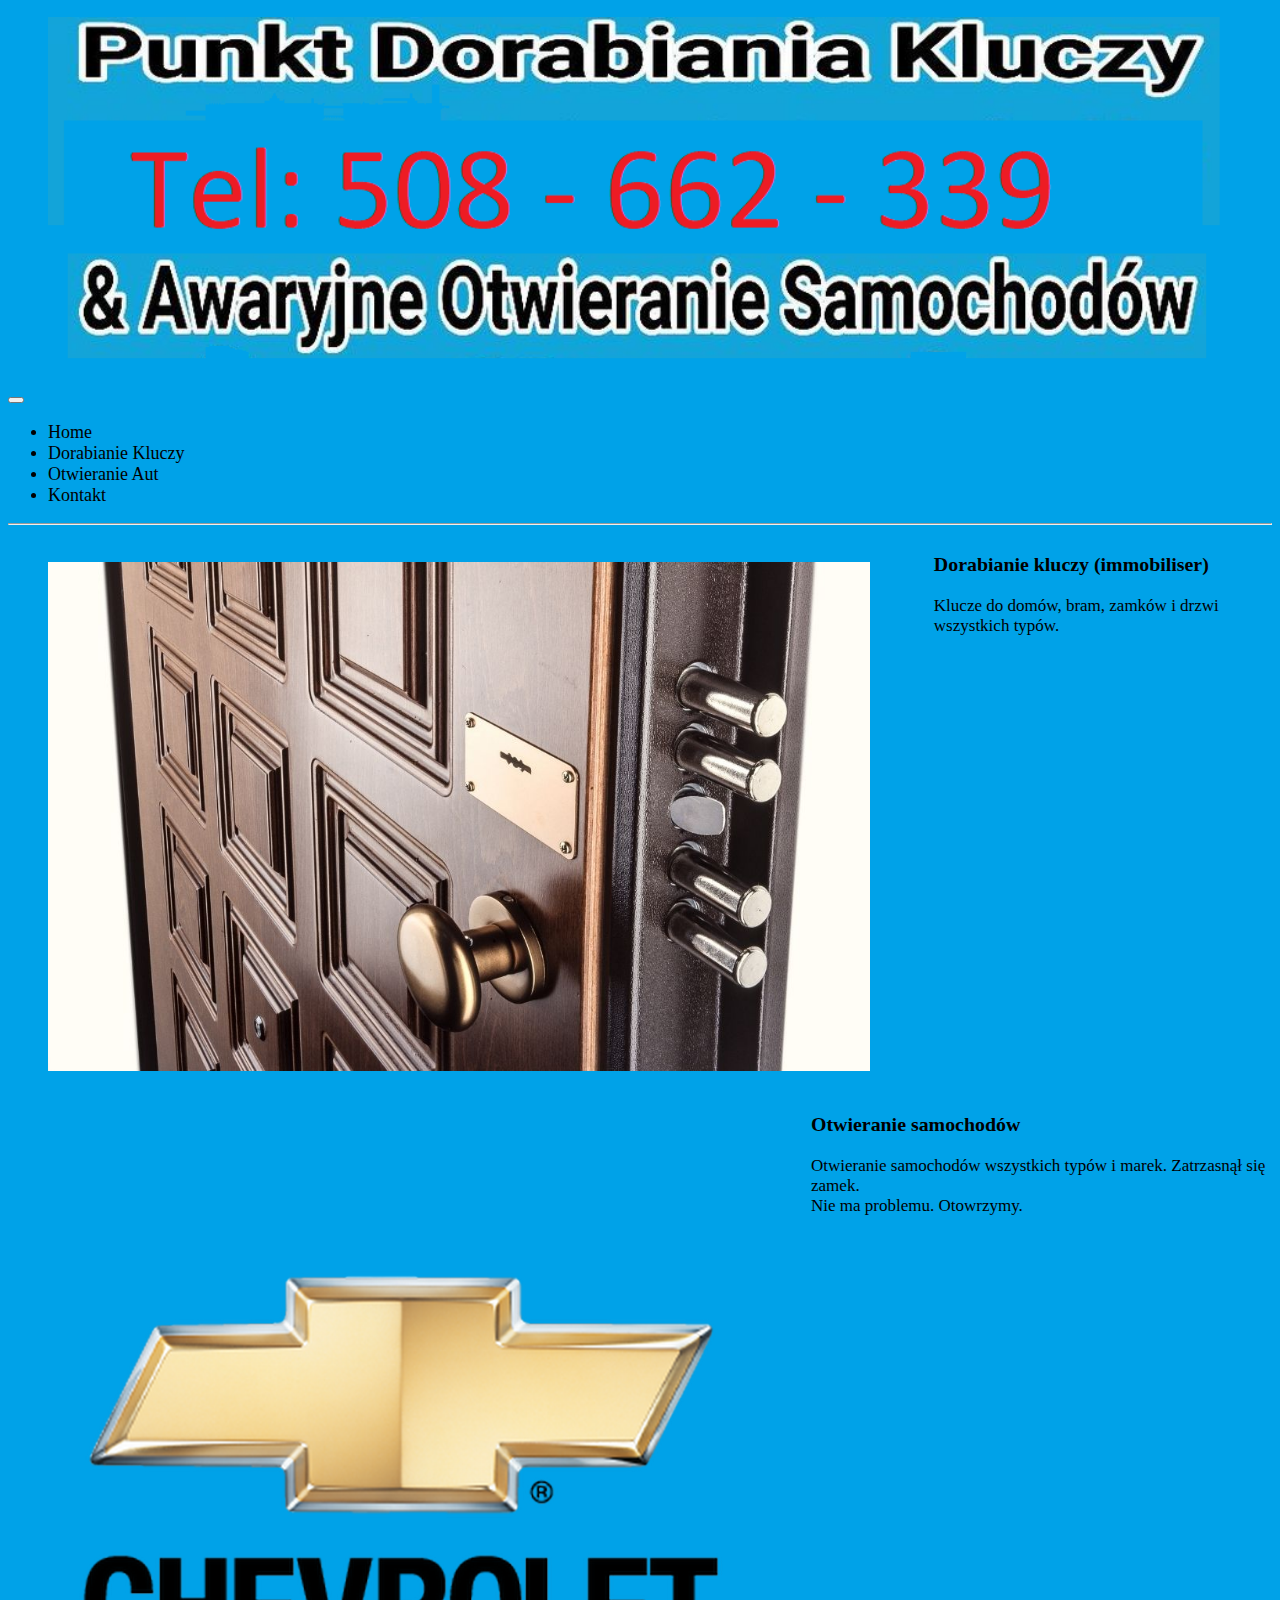
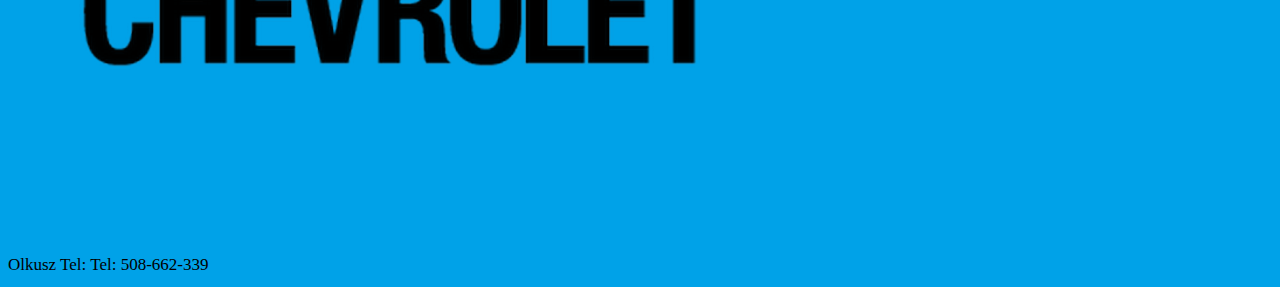
==== index.html @ 25370cfa "Initial commit" ====
<!Doctype html>
    <html lanp="pl">
    <head>
        <title>Dorabianie kluczy Olkusz</title>
        <meta charset="utf-8">
        <meta name="viewport" content="width=device-width, initial-scale=1, shrink-to-fit=no">
        <link rel="stylesheet" href="https://cdn.jsdelivr.net/npm/bootstrap@4.6.1/dist/css/bootstrap.min.css" integrity="sha384-zCbKRCUGaJDkqS1kPbPd7TveP5iyJE0EjAuZQTgFLD2ylzuqKfdKlfG/eSrtxUkn" crossorigin="anonymous">
        <link rel="stylesheet" href="./css/main.css" >
    </head>
    <body>
        <div class="container">
            <header>
                <div >
                    <figure >
                        <img class="banner" src="./images/baner1.png"/>
                    </figure>
                </div>
            </header>

            <nav class="navbar navbar-expand-lg navbar-light bg-light col">
                <button class="navbar-toggler" type="button" data-toggle="collapse" data-target="#navbarNav" aria-controls="navbarNav" aria-expanded="false" aria-label="Toggle navigation">
                <span class="navbar-toggler-icon"></span>
                </button>
                <div class="collapse navbar-collapse" id="navbarNav">
                <ul class="navbar-nav">
                    <li class="nav-item active">
                    <a class="nav-link" href="./index.html">Home</a>
                    </li>
                    <li class="nav-item">
                    <a class="nav-link" href="./dorabianie-klucz.html">Dorabianie Kluczy</a>
                    </li>
                    <li class="nav-item">
                    <a class="nav-link" href="./otwieranie-aut.html">Otwieranie Aut</a>
                    </li>
                    <li class="nav-item">
                    <a class="nav-link" href="./kontakt.html">Kontakt</a>
                    </li>
                </ul>
                </div>
            </nav>

            <!-- <header style="margin-top:12px; margin-bottom: 12px;" class="bg-light ">
                <h2>Witamy na stronie naszego zakładu</h2>
                <p>Pracujemy dla Was od 1995 roku. Mamy ogromną praktykę i doświadczenie. Dorabiamy klucze do bram, domów, samochodów, mieszkań.
                    Zamków wszystkich typów. AWARYJNIE OTWIERAMY AUTA. Jesteśmy elastyczni i otwarci.
                </p>
            </header> -->

            <hr>

            <section class="bg-light first-page">
                <div class="row" >
  
                    <div class="row col-md-6" style="display: block; margin:auto;">
                        <div class="" >
                            <a href="#" style="display:flex; width:100%;">
                                <figure>
                                    <img src="./images/drzwi-zamek.jpg" ></img>
                                </figure>
                                <div style="display:inline-block;">
                                    <h3>Dorabianie kluczy (immobiliser)</h3>
                                    <p class="show-hide">
                                        Klucze do domów, bram, zamków i drzwi wszystkich typów.
                                    </p>
                                </div>
                            </a>
                        </div>

                    </div>
                </div>
                
                <div class="row" >
                    <div class="row col-md-6" style="display: block; margin:auto;">
                        <div class="" >
                            <a href="#" style="display:flex; width:100%;">
                                <figure class="">
                                    <img src="./images/Chevrolet.png"></img>
                                </figure>
                                <div style="display:inline-block;">
                                    <h3>Otwieranie samochodów</h3>
                                    <p >
                                        <span class="show-hide">Otwieranie samochodów wszystkich typów i marek.</span> Zatrzasnął się zamek. <br> Nie ma problemu. Otowrzymy.
                                    </p>
                                </div>
                            </a>
                        </div>
                    </div>
                </div>
  
            </section>

            <footer style="margin-top: 12px; margin-bottom:12px;" class="col bg-light">Olkusz Tel: Tel: 508-66&#50;-339</footer>
        </div>
        
        <script src="https://cdn.jsdelivr.net/npm/jquery@3.5.1/dist/jquery.slim.min.js" integrity="sha384-DfXdz2htPH0lsSSs5nCTpuj/zy4C+OGpamoFVy38MVBnE+IbbVYUew+OrCXaRkfj" crossorigin="anonymous"></script>
        <script src="https://cdn.jsdelivr.net/npm/bootstrap@4.6.1/dist/js/bootstrap.bundle.min.js" integrity="sha384-fQybjgWLrvvRgtW6bFlB7jaZrFsaBXjsOMm/tB9LTS58ONXgqbR9W8oWht/amnpF" crossorigin="anonymous"></script>
    </body>
</html>
---- css/main.css ----
body{
    background-color:#00a2e8;
    font-size: 17px;
}

a:link, a:visited, a:hover, a:active{

    text-decoration: none;
    color: black;
}



.banner{
    width: 100%;
    height: auto;
}

.kluczyki img{
    width:80%;
    height: auto;
    margin: auto;
    margin-top:12px;    
    display: block;
}

h1,h2,h3,h4,h5,h6,p{
    margin-left:24px;
    margin-right:24px;
}

.kluczyki figcaption
{ 
	text-align: center;
}

.nav-link{
    font-size: large;
}

.first-page img, .first-page p{
    width:100%;
    margin-top:12px;
}

.first-page img{
    min-width: 200;
}

@media screen and (max-width:991px){
    .show-hide  { display:none; }
}
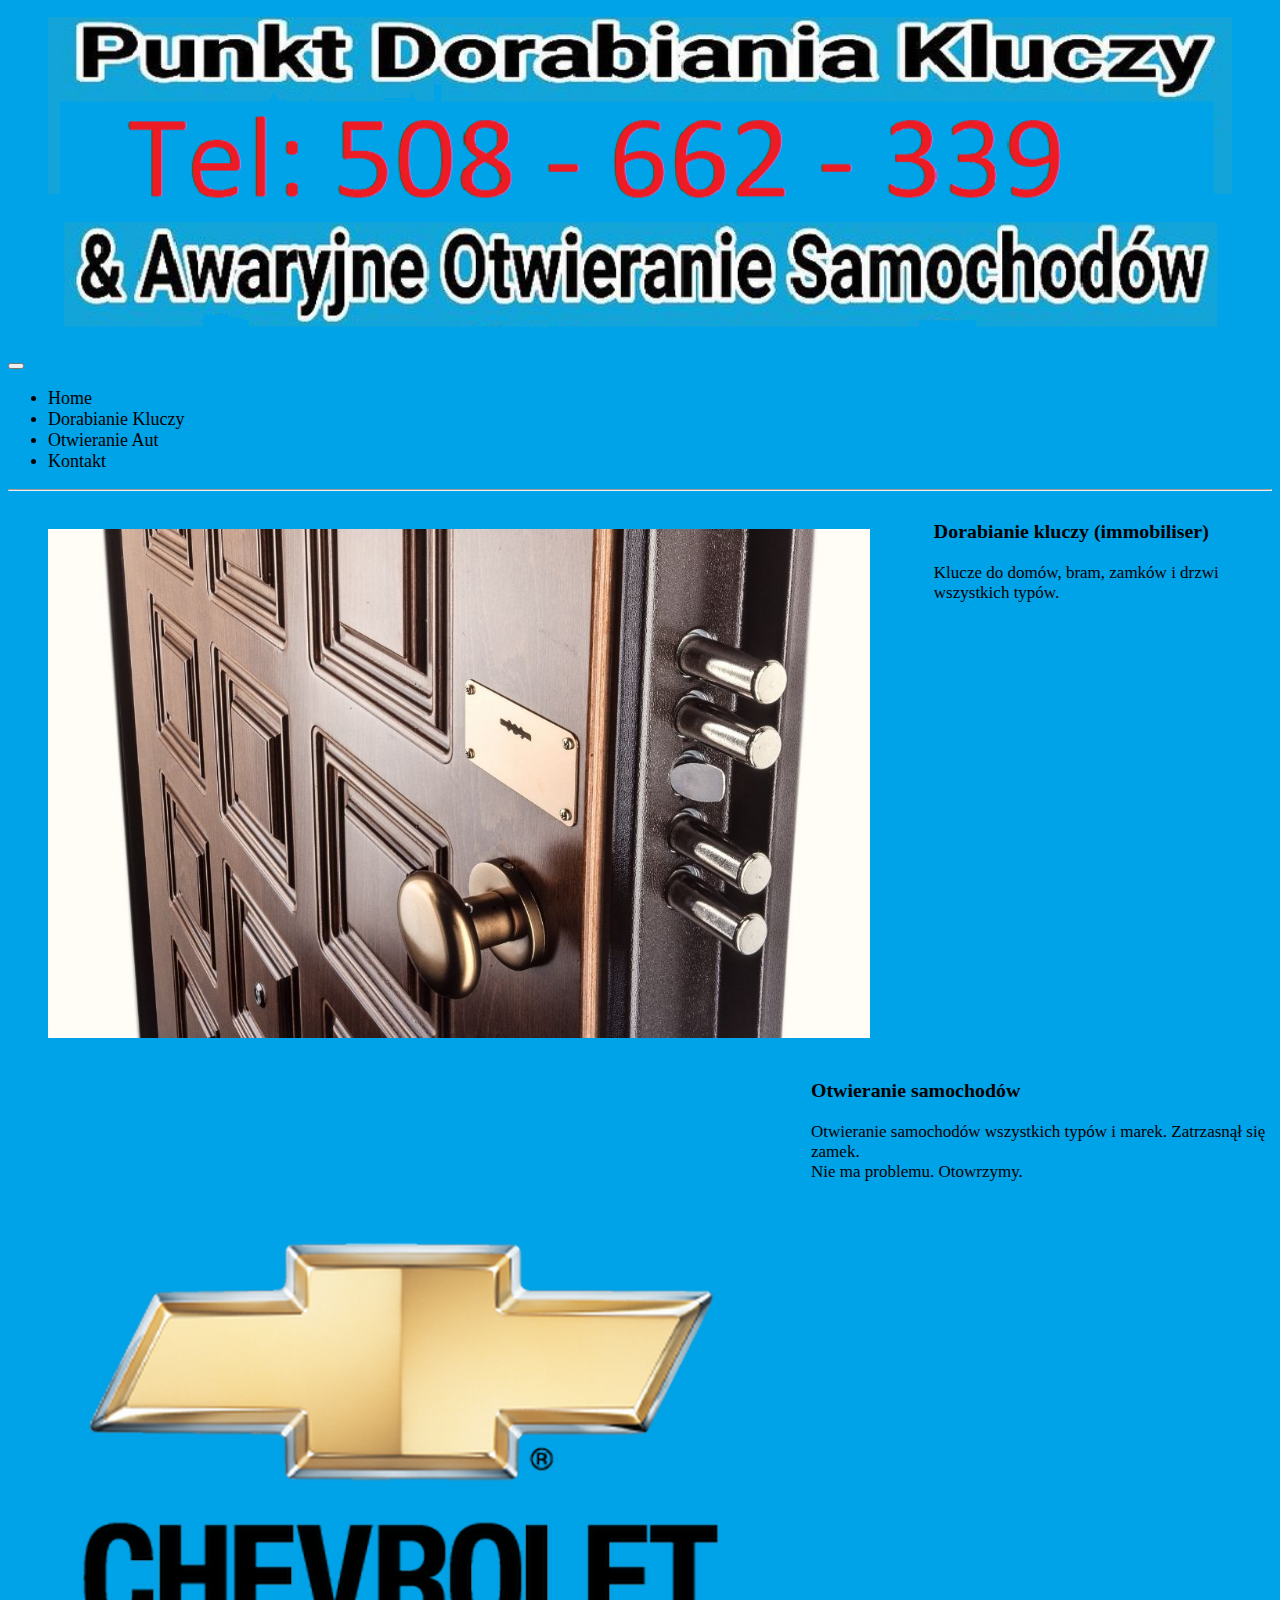
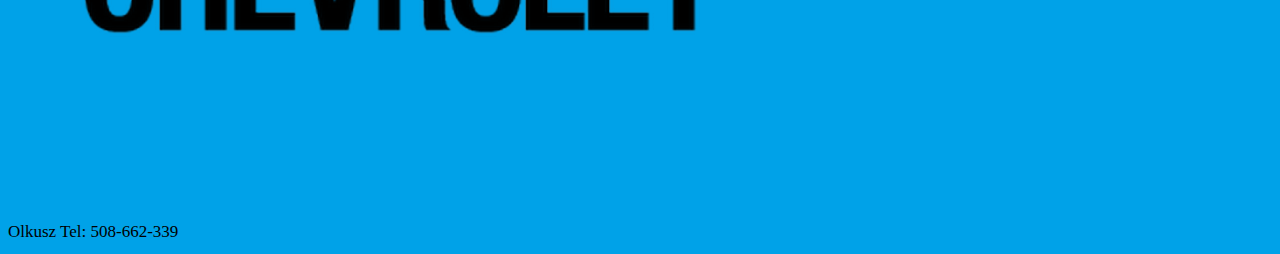
==== commit 952184b7: "Version last viewed with Jarek" ====
--- a/index.html
+++ b/index.html
@@ -89,7 +89,7 @@
   
             </section>
 
-            <footer style="margin-top: 12px; margin-bottom:12px;" class="col bg-light">Olkusz Tel: Tel: 508-66&#50;-339</footer>
+            <footer style="margin-top: 12px; margin-bottom:12px;" class="col bg-light">Olkusz Tel: 508-66&#50;-339</footer>
         </div>
         
         <script src="https://cdn.jsdelivr.net/npm/jquery@3.5.1/dist/jquery.slim.min.js" integrity="sha384-DfXdz2htPH0lsSSs5nCTpuj/zy4C+OGpamoFVy38MVBnE+IbbVYUew+OrCXaRkfj" crossorigin="anonymous"></script>
--- a/css/main.css
+++ b/css/main.css
@@ -8,8 +8,6 @@
     text-decoration: none;
     color: black;
 }
-
-
 
 .banner{
     width: 100%;
@@ -49,4 +47,22 @@
 
 @media screen and (max-width:991px){
     .show-hide  { display:none; }
+}
+
+.box iframe {
+    position: absolute;
+    top: 0;
+    left: 0;
+    width: 90%;
+    height: 90%;
+    border: none;
+}
+
+.box {
+    margin-top:26px;
+    position: relative;
+    padding-bottom: 50%;
+    padding-top: 25px;
+    height: 0;
+    overflow: hidden;
 }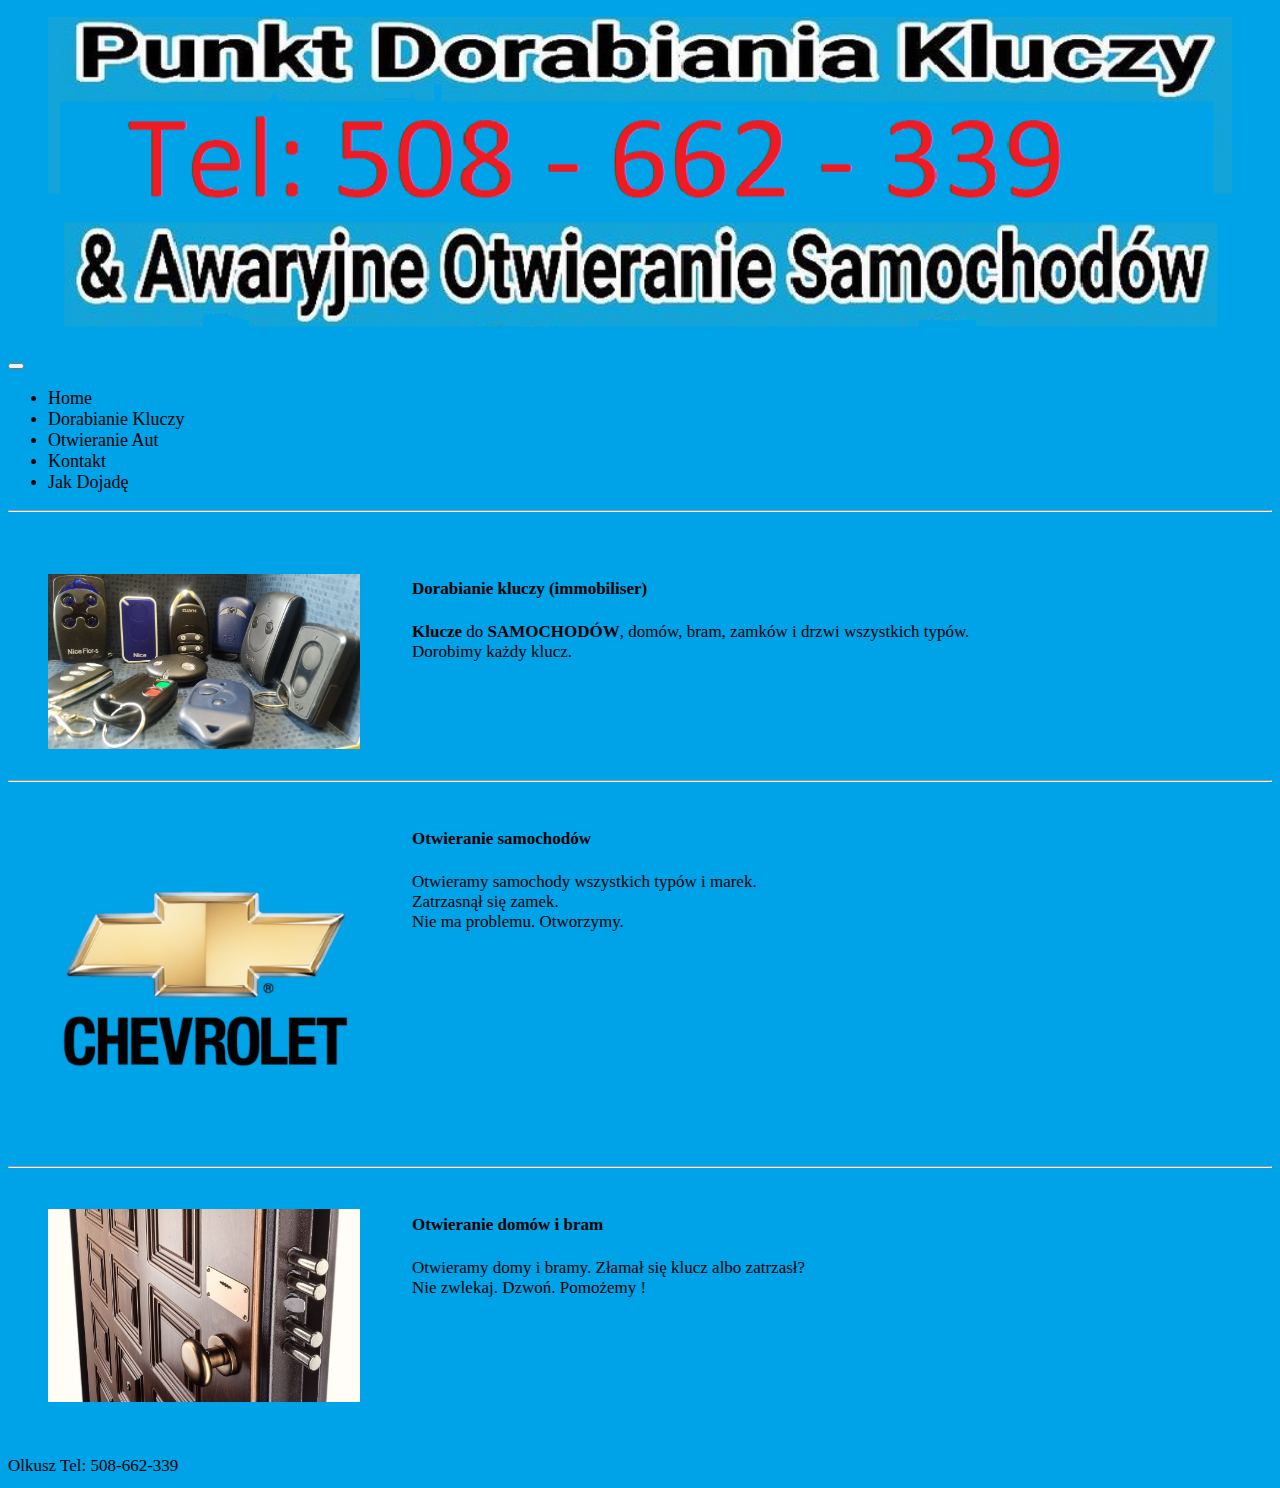
==== commit 3e0e6a8b: "Adding new styles, pics and directions feature" ====
--- a/index.html
+++ b/index.html
@@ -10,11 +10,11 @@
     <body>
         <div class="container">
             <header>
-                <div >
+                <a href="tel:042508662339">
                     <figure >
                         <img class="banner" src="./images/baner1.png"/>
                     </figure>
-                </div>
+                </a>
             </header>
 
             <nav class="navbar navbar-expand-lg navbar-light bg-light col">
@@ -35,64 +35,88 @@
                     <li class="nav-item">
                     <a class="nav-link" href="./kontakt.html">Kontakt</a>
                     </li>
+                    <li class="nav-item">
+                        <form action="http://maps.google.com/maps" method="get" target="_blank">
+                            <input hidden type="text" name="saddr" />
+                            <input hidden type="hidden" name="daddr" value="ul. K. K. Wielkiego 24, 32-300" />
+                            <a class="nav-link directions" href="">Jak Dojadę</a>
+                        </form>
+                    </li>
                 </ul>
                 </div>
             </nav>
 
-            <!-- <header style="margin-top:12px; margin-bottom: 12px;" class="bg-light ">
-                <h2>Witamy na stronie naszego zakładu</h2>
-                <p>Pracujemy dla Was od 1995 roku. Mamy ogromną praktykę i doświadczenie. Dorabiamy klucze do bram, domów, samochodów, mieszkań.
-                    Zamków wszystkich typów. AWARYJNIE OTWIERAMY AUTA. Jesteśmy elastyczni i otwarci.
-                </p>
-            </header> -->
-
             <hr>
 
-            <section class="bg-light first-page">
+            <section class="bg-light first-page col-12" style="padding-top:20px; padding-bottom:20px;">
                 <div class="row" >
-  
-                    <div class="row col-md-6" style="display: block; margin:auto;">
-                        <div class="" >
-                            <a href="#" style="display:flex; width:100%;">
-                                <figure>
-                                    <img src="./images/drzwi-zamek.jpg" ></img>
+                    <div class="col-sm-8 row-item" style="display: block; margin:auto; ">
+                        
+                            <a href="#" style="display:flex;">
+                                <figure class="show-hide">
+                                    <img src="./images/kluczyki-do-aut.jpg" ></img>
                                 </figure>
                                 <div style="display:inline-block;">
-                                    <h3>Dorabianie kluczy (immobiliser)</h3>
-                                    <p class="show-hide">
-                                        Klucze do domów, bram, zamków i drzwi wszystkich typów.
+                                    <h4>Dorabianie kluczy (immobiliser)</h4>
+                                    <p>
+                                        <strong>Klucze</strong> do <strong>SAMOCHODÓW</strong>, domów, bram, zamków i drzwi wszystkich typów.<br>
+                                        Dorobimy każdy klucz.
+                                    </p>
+                                </div>
+                            </a>
+                        
+                    </div>
+                </div>
+
+                <hr/>
+                
+                <div class="row" >
+                    <div class="col-sm-8 row-item" style="display: block; margin:auto;">
+                       
+                            <a href="#" style="display:flex;">
+                                <figure class="show-hide">
+                                    <img src="./images/Chevrolet.png"></img>
+                                </figure>
+                                <div style="display:inline-block;">
+                                    <h4>Otwieranie samochodów</h4>
+                                    <p>
+                                        Otwieramy samochody wszystkich typów i marek. <br>Zatrzasnął się zamek. <br> Nie ma problemu. Otworzymy.
+                                    </p>
+                                </div>
+                            </a>
+                        
+                    </div>
+                </div>
+
+                <hr/>
+
+                <div class="row" >
+                    <div class="col-sm-8 row-item" style="display: block; margin:auto;">
+                        
+                            <a href="#" style="display:flex;">
+                                <figure class="show-hide">
+                                    <img src="./images/drzwi-zamek.jpg"></img>
+                                </figure>
+                                <div style="display:inline-block;">
+                                    <h4>Otwieranie domów i bram</h4>
+                                    <p>
+                                        Otwieramy domy i bramy. Złamał się klucz albo zatrzasł?<br> Nie zwlekaj. Dzwoń. Pomożemy !
                                     </p>
                                 </div>
                             </a>
                         </div>
-
-                    </div>
-                </div>
-                
-                <div class="row" >
-                    <div class="row col-md-6" style="display: block; margin:auto;">
-                        <div class="" >
-                            <a href="#" style="display:flex; width:100%;">
-                                <figure class="">
-                                    <img src="./images/Chevrolet.png"></img>
-                                </figure>
-                                <div style="display:inline-block;">
-                                    <h3>Otwieranie samochodów</h3>
-                                    <p >
-                                        <span class="show-hide">Otwieranie samochodów wszystkich typów i marek.</span> Zatrzasnął się zamek. <br> Nie ma problemu. Otowrzymy.
-                                    </p>
-                                </div>
-                            </a>
-                        </div>
-                    </div>
+                    
                 </div>
   
             </section>
 
-            <footer style="margin-top: 12px; margin-bottom:12px;" class="col bg-light">Olkusz Tel: 508-66&#50;-339</footer>
+            <a href="tel:042508662339">
+                <footer style="margin-top: 12px; margin-bottom:12px;" class="col bg-light">Olkusz Tel: 508-66&#50;-339</footer>
+            </a>
         </div>
         
         <script src="https://cdn.jsdelivr.net/npm/jquery@3.5.1/dist/jquery.slim.min.js" integrity="sha384-DfXdz2htPH0lsSSs5nCTpuj/zy4C+OGpamoFVy38MVBnE+IbbVYUew+OrCXaRkfj" crossorigin="anonymous"></script>
         <script src="https://cdn.jsdelivr.net/npm/bootstrap@4.6.1/dist/js/bootstrap.bundle.min.js" integrity="sha384-fQybjgWLrvvRgtW6bFlB7jaZrFsaBXjsOMm/tB9LTS58ONXgqbR9W8oWht/amnpF" crossorigin="anonymous"></script>
+        <script type="text/javascript" src="./start.js"></script>
     </body>
 </html>--- a/css/main.css
+++ b/css/main.css
@@ -4,7 +4,6 @@
 }
 
 a:link, a:visited, a:hover, a:active{
-
     text-decoration: none;
     color: black;
 }
@@ -23,31 +22,47 @@
 }
 
 h1,h2,h3,h4,h5,h6,p{
-    margin-left:24px;
-    margin-right:24px;
+    margin-left:12px;
+    margin-right:12px;
 }
 
 .kluczyki figcaption
 { 
 	text-align: center;
+    font-size: 12px;;
+}
+
+.kluczyki img{
+    max-width:312px;
 }
 
 .nav-link{
     font-size: large;
 }
 
-.first-page img, .first-page p{
+.first-page p{
     width:100%;
     margin-top:12px;
 }
 
 .first-page img{
-    min-width: 200;
+    max-width: 312px;
 }
 
-@media screen and (max-width:991px){
+.row-item{
+    padding-top: 16px;
+}
+
+@media screen and (max-width: 991px){
     .show-hide  { display:none; }
 }
+
+@media only screen and (max-width: 991px){
+    .row-item { border:3px solid red; border-radius: 15px;}
+}
+
+
+/* strona kontakt.html */
 
 .box iframe {
     position: absolute;
@@ -65,4 +80,9 @@
     padding-top: 25px;
     height: 0;
     overflow: hidden;
+}
+@media only screen and (max-width: 991px){
+    .address{
+        font-size: ;
+    }
 }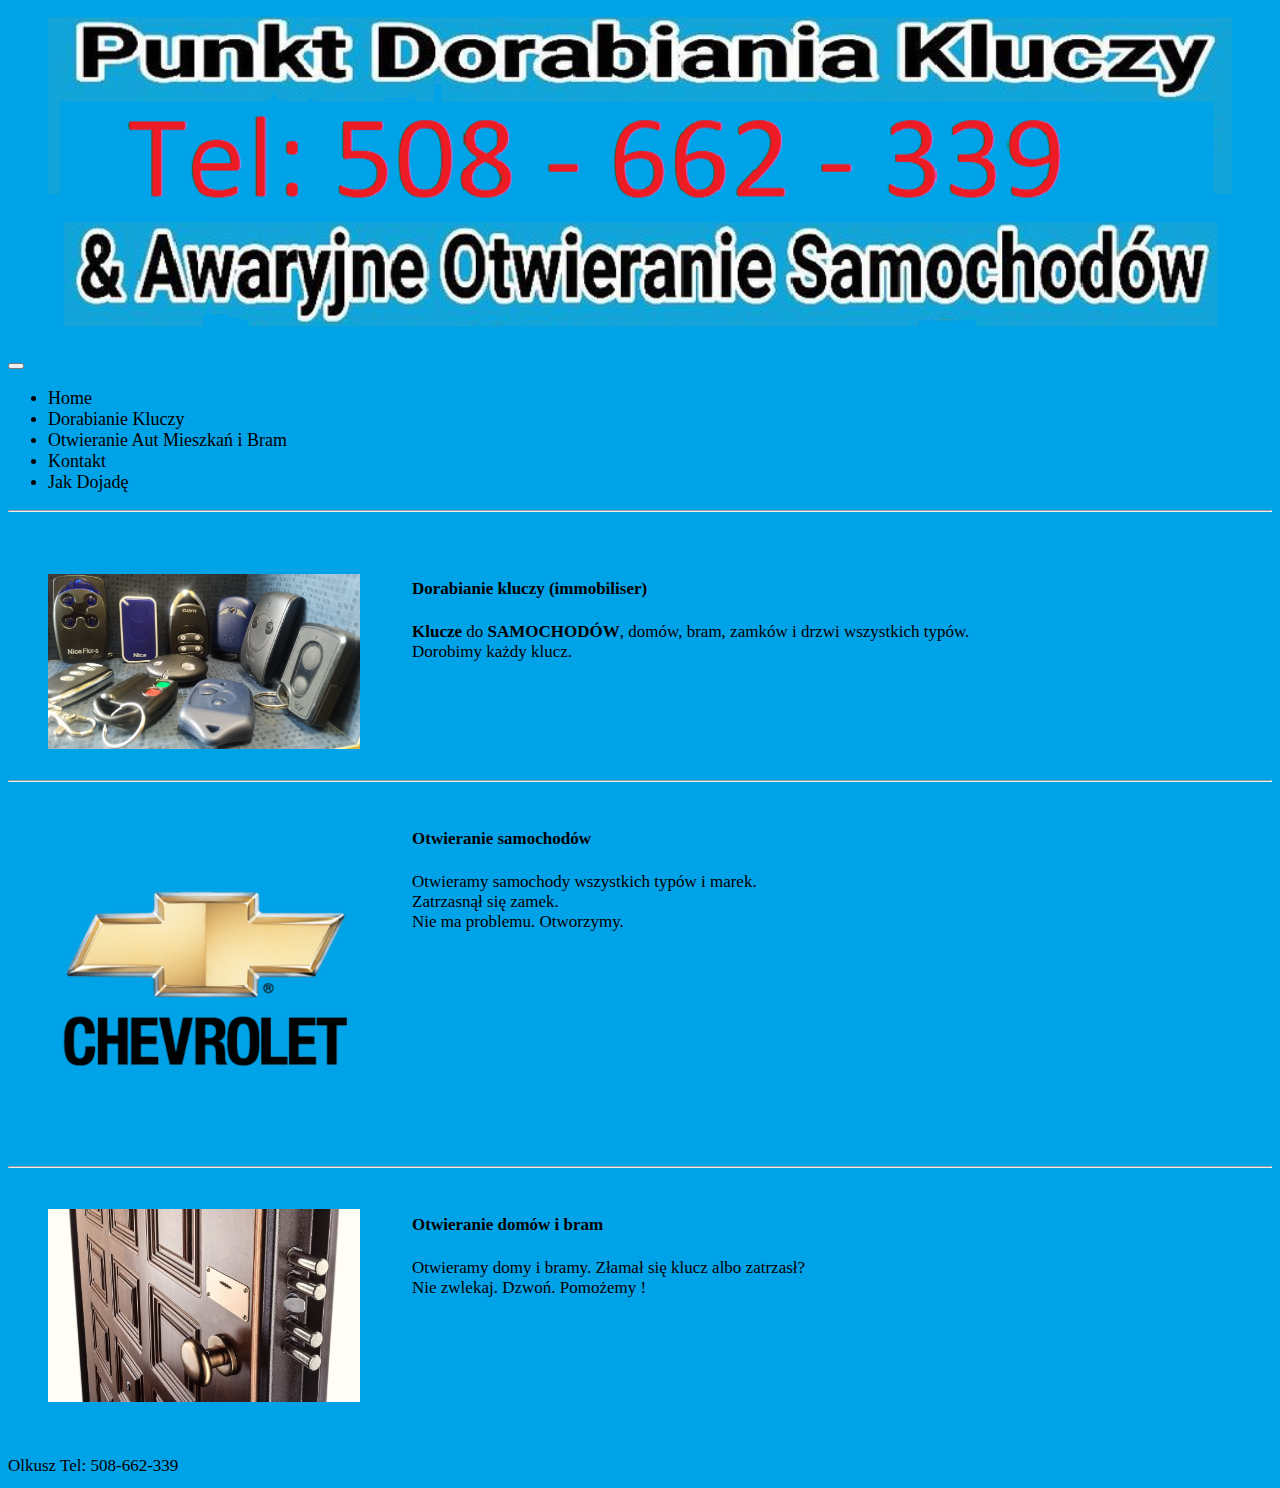
==== commit a42af927: "Bug fixing" ====
--- a/index.html
+++ b/index.html
@@ -30,16 +30,16 @@
                     <a class="nav-link" href="./dorabianie-klucz.html">Dorabianie Kluczy</a>
                     </li>
                     <li class="nav-item">
-                    <a class="nav-link" href="./otwieranie-aut.html">Otwieranie Aut</a>
+                    <a class="nav-link" href="./otwieranie-aut.html">Otwieranie Aut Mieszkań i Bram</a>
                     </li>
                     <li class="nav-item">
                     <a class="nav-link" href="./kontakt.html">Kontakt</a>
                     </li>
                     <li class="nav-item">
                         <form action="http://maps.google.com/maps" method="get" target="_blank">
-                            <input hidden type="text" name="saddr" />
-                            <input hidden type="hidden" name="daddr" value="ul. K. K. Wielkiego 24, 32-300" />
-                            <a class="nav-link directions" href="">Jak Dojadę</a>
+                          <input hidden type="text" name="saddr" />
+                          <input hidden type="hidden" name="daddr" value="ul. K. K. Wielkiego 24, 32-300" />
+                          <a class="nav-link directions" href="">Jak Dojadę</a>
                         </form>
                     </li>
                 </ul>
@@ -52,19 +52,18 @@
                 <div class="row" >
                     <div class="col-sm-8 row-item" style="display: block; margin:auto; ">
                         
-                            <a href="#" style="display:flex;">
-                                <figure class="show-hide">
-                                    <img src="./images/kluczyki-do-aut.jpg" ></img>
-                                </figure>
-                                <div style="display:inline-block;">
-                                    <h4>Dorabianie kluczy (immobiliser)</h4>
-                                    <p>
-                                        <strong>Klucze</strong> do <strong>SAMOCHODÓW</strong>, domów, bram, zamków i drzwi wszystkich typów.<br>
-                                        Dorobimy każdy klucz.
-                                    </p>
-                                </div>
-                            </a>
-                        
+                        <a href="./dorabianie-klucz.html" style="display:flex;">
+                            <figure class="show-hide">
+                                <img src="./images/kluczyki-do-aut.jpg" ></img>
+                            </figure>
+                            <div>
+                                <h4>Dorabianie kluczy (immobiliser)</h4>
+                                <p>
+                                    <strong>Klucze</strong> do <strong>SAMOCHODÓW</strong>, domów, bram, zamków i drzwi wszystkich typów.<br>
+                                    Dorobimy każdy klucz.
+                                </p>
+                            </div>
+                        </a>
                     </div>
                 </div>
 
@@ -73,18 +72,17 @@
                 <div class="row" >
                     <div class="col-sm-8 row-item" style="display: block; margin:auto;">
                        
-                            <a href="#" style="display:flex;">
-                                <figure class="show-hide">
-                                    <img src="./images/Chevrolet.png"></img>
-                                </figure>
-                                <div style="display:inline-block;">
-                                    <h4>Otwieranie samochodów</h4>
-                                    <p>
-                                        Otwieramy samochody wszystkich typów i marek. <br>Zatrzasnął się zamek. <br> Nie ma problemu. Otworzymy.
-                                    </p>
-                                </div>
-                            </a>
-                        
+                        <a href="./otwieranie-aut.html" style="display:flex;">
+                            <figure class="show-hide">
+                                <img src="./images/Chevrolet.png"></img>
+                            </figure>
+                            <div>
+                                <h4>Otwieranie samochodów</h4>
+                                <p>
+                                    Otwieramy samochody wszystkich typów i marek. <br>Zatrzasnął się zamek. <br> Nie ma problemu. Otworzymy.
+                                </p>
+                            </div>
+                        </a>
                     </div>
                 </div>
 
@@ -93,19 +91,18 @@
                 <div class="row" >
                     <div class="col-sm-8 row-item" style="display: block; margin:auto;">
                         
-                            <a href="#" style="display:flex;">
-                                <figure class="show-hide">
-                                    <img src="./images/drzwi-zamek.jpg"></img>
-                                </figure>
-                                <div style="display:inline-block;">
-                                    <h4>Otwieranie domów i bram</h4>
-                                    <p>
-                                        Otwieramy domy i bramy. Złamał się klucz albo zatrzasł?<br> Nie zwlekaj. Dzwoń. Pomożemy !
-                                    </p>
-                                </div>
-                            </a>
-                        </div>
-                    
+                        <a href="./otwieranie-aut.html" style="display:flex;">
+                            <figure class="show-hide">
+                                <img src="./images/drzwi-zamek.jpg"></img>
+                            </figure>
+                            <div>
+                                <h4>Otwieranie domów i bram</h4>
+                                <p>
+                                    Otwieramy domy i bramy. Złamał się klucz albo zatrzasł?<br> Nie zwlekaj. Dzwoń. Pomożemy !
+                                </p>
+                            </div>
+                        </a>
+                    </div>
                 </div>
   
             </section>
--- a/css/main.css
+++ b/css/main.css
@@ -53,11 +53,11 @@
     padding-top: 16px;
 }
 
-@media screen and (max-width: 991px){
+@media screen and (max-width: 768px){
     .show-hide  { display:none; }
 }
 
-@media only screen and (max-width: 991px){
+@media only screen and (max-width: 768px){
     .row-item { border:3px solid red; border-radius: 15px;}
 }
 
@@ -81,8 +81,11 @@
     height: 0;
     overflow: hidden;
 }
-@media only screen and (max-width: 991px){
+@media only screen and (max-width: 768px){
     .address{
-        font-size: ;
+        font-size: 10px;
+    }
+    .address h3{
+        font-size:20px;
     }
 }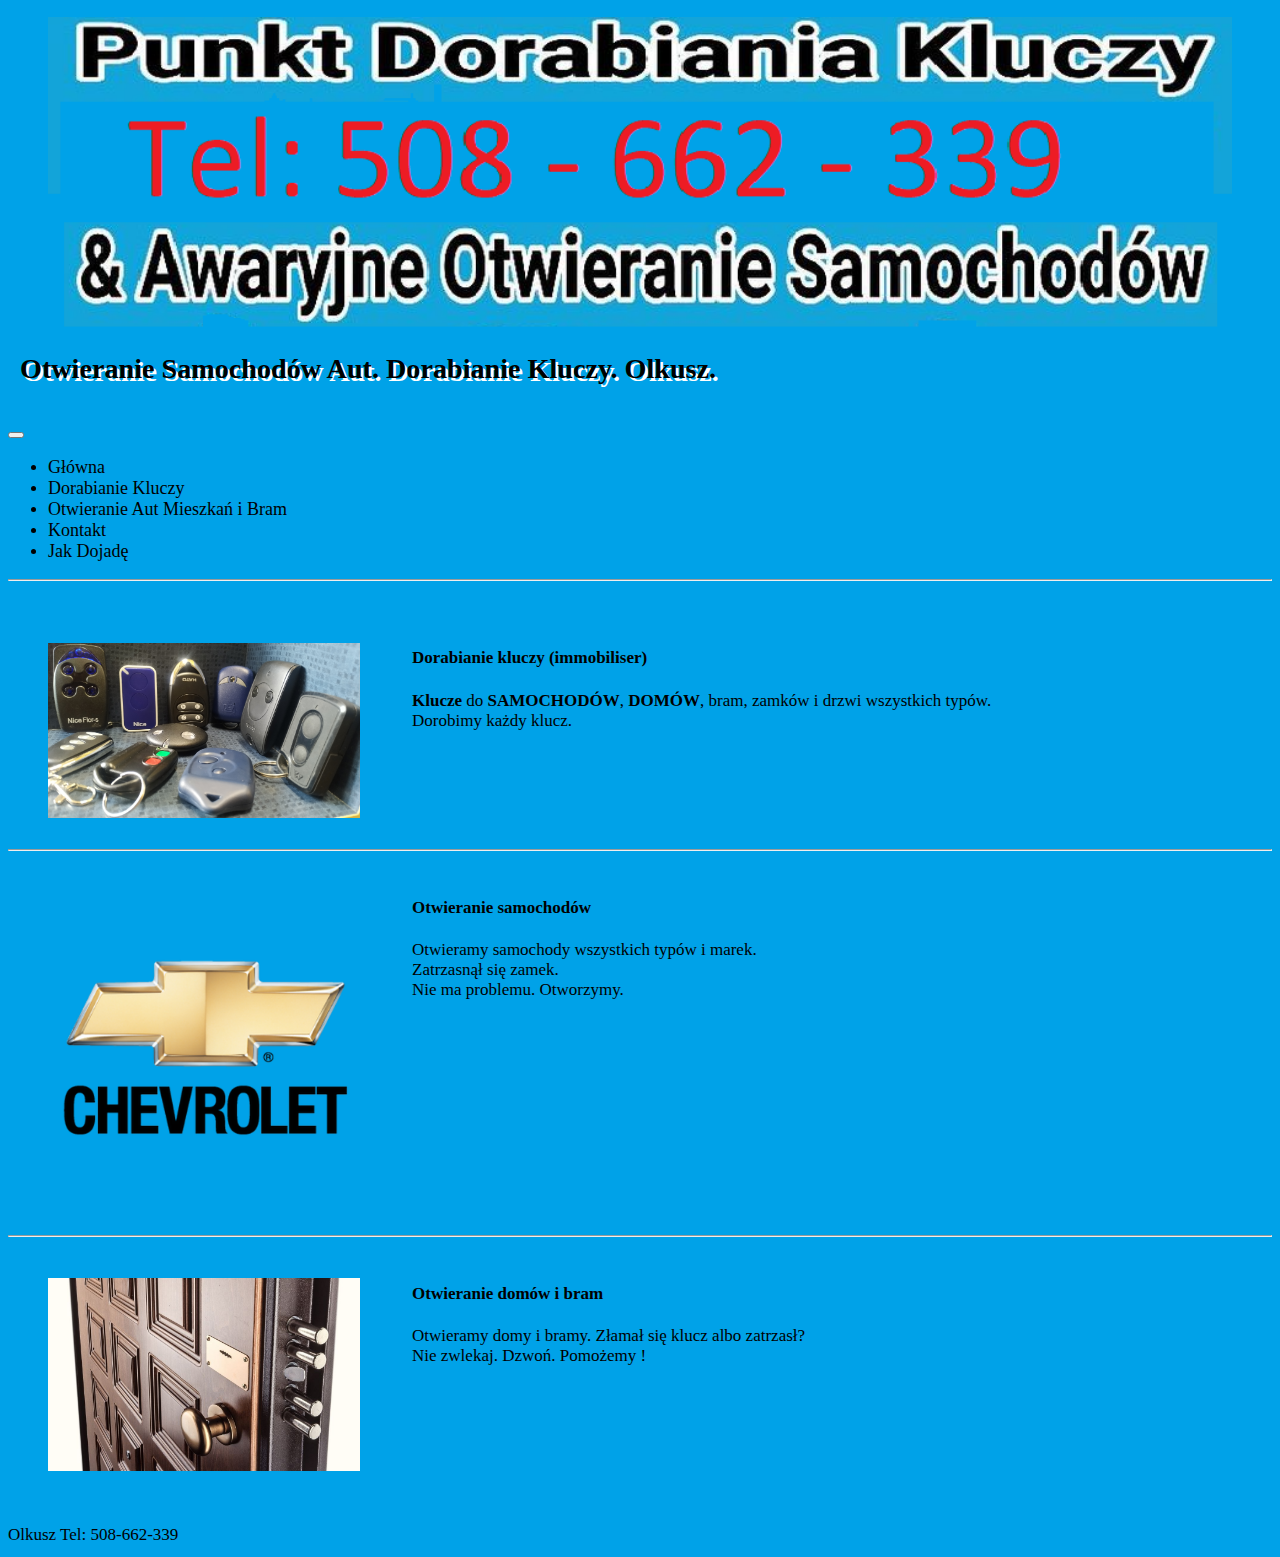
==== commit 4a80711f: "Bug fixing and maintenance" ====
--- a/index.html
+++ b/index.html
@@ -1,7 +1,7 @@
 <!Doctype html>
     <html lanp="pl">
     <head>
-        <title>Dorabianie kluczy Olkusz</title>
+        <title>Otwieranie Aut, Dorabianie Kluczy. Olkusz.</title>
         <meta charset="utf-8">
         <meta name="viewport" content="width=device-width, initial-scale=1, shrink-to-fit=no">
         <link rel="stylesheet" href="https://cdn.jsdelivr.net/npm/bootstrap@4.6.1/dist/css/bootstrap.min.css" integrity="sha384-zCbKRCUGaJDkqS1kPbPd7TveP5iyJE0EjAuZQTgFLD2ylzuqKfdKlfG/eSrtxUkn" crossorigin="anonymous">
@@ -9,14 +9,14 @@
     </head>
     <body>
         <div class="container">
-            <header>
-                <a href="tel:042508662339">
+            <a href="tel:042508662339">
+                <header id="main-header" style="padding-bottom: 16px;">
                     <figure >
                         <img class="banner" src="./images/baner1.png"/>
                     </figure>
-                </a>
-            </header>
-
+                    <h1 style="font-size:2.2vw; text-shadow: 0.2vw 0.2vw white;">Otwieranie Samochodów Aut. Dorabianie Kluczy. Olkusz.</h1>
+                </header>
+            </a>
             <nav class="navbar navbar-expand-lg navbar-light bg-light col">
                 <button class="navbar-toggler" type="button" data-toggle="collapse" data-target="#navbarNav" aria-controls="navbarNav" aria-expanded="false" aria-label="Toggle navigation">
                 <span class="navbar-toggler-icon"></span>
@@ -24,7 +24,7 @@
                 <div class="collapse navbar-collapse" id="navbarNav">
                 <ul class="navbar-nav">
                     <li class="nav-item active">
-                    <a class="nav-link" href="./index.html">Home</a>
+                    <a class="nav-link" href="./index.html">Główna</a>
                     </li>
                     <li class="nav-item">
                     <a class="nav-link" href="./dorabianie-klucz.html">Dorabianie Kluczy</a>
@@ -59,7 +59,7 @@
                             <div>
                                 <h4>Dorabianie kluczy (immobiliser)</h4>
                                 <p>
-                                    <strong>Klucze</strong> do <strong>SAMOCHODÓW</strong>, domów, bram, zamków i drzwi wszystkich typów.<br>
+                                    <strong>Klucze</strong> do <strong>SAMOCHODÓW</strong>, <strong>DOMÓW</strong>, bram, zamków i drzwi wszystkich typów.<br>
                                     Dorobimy każdy klucz.
                                 </p>
                             </div>
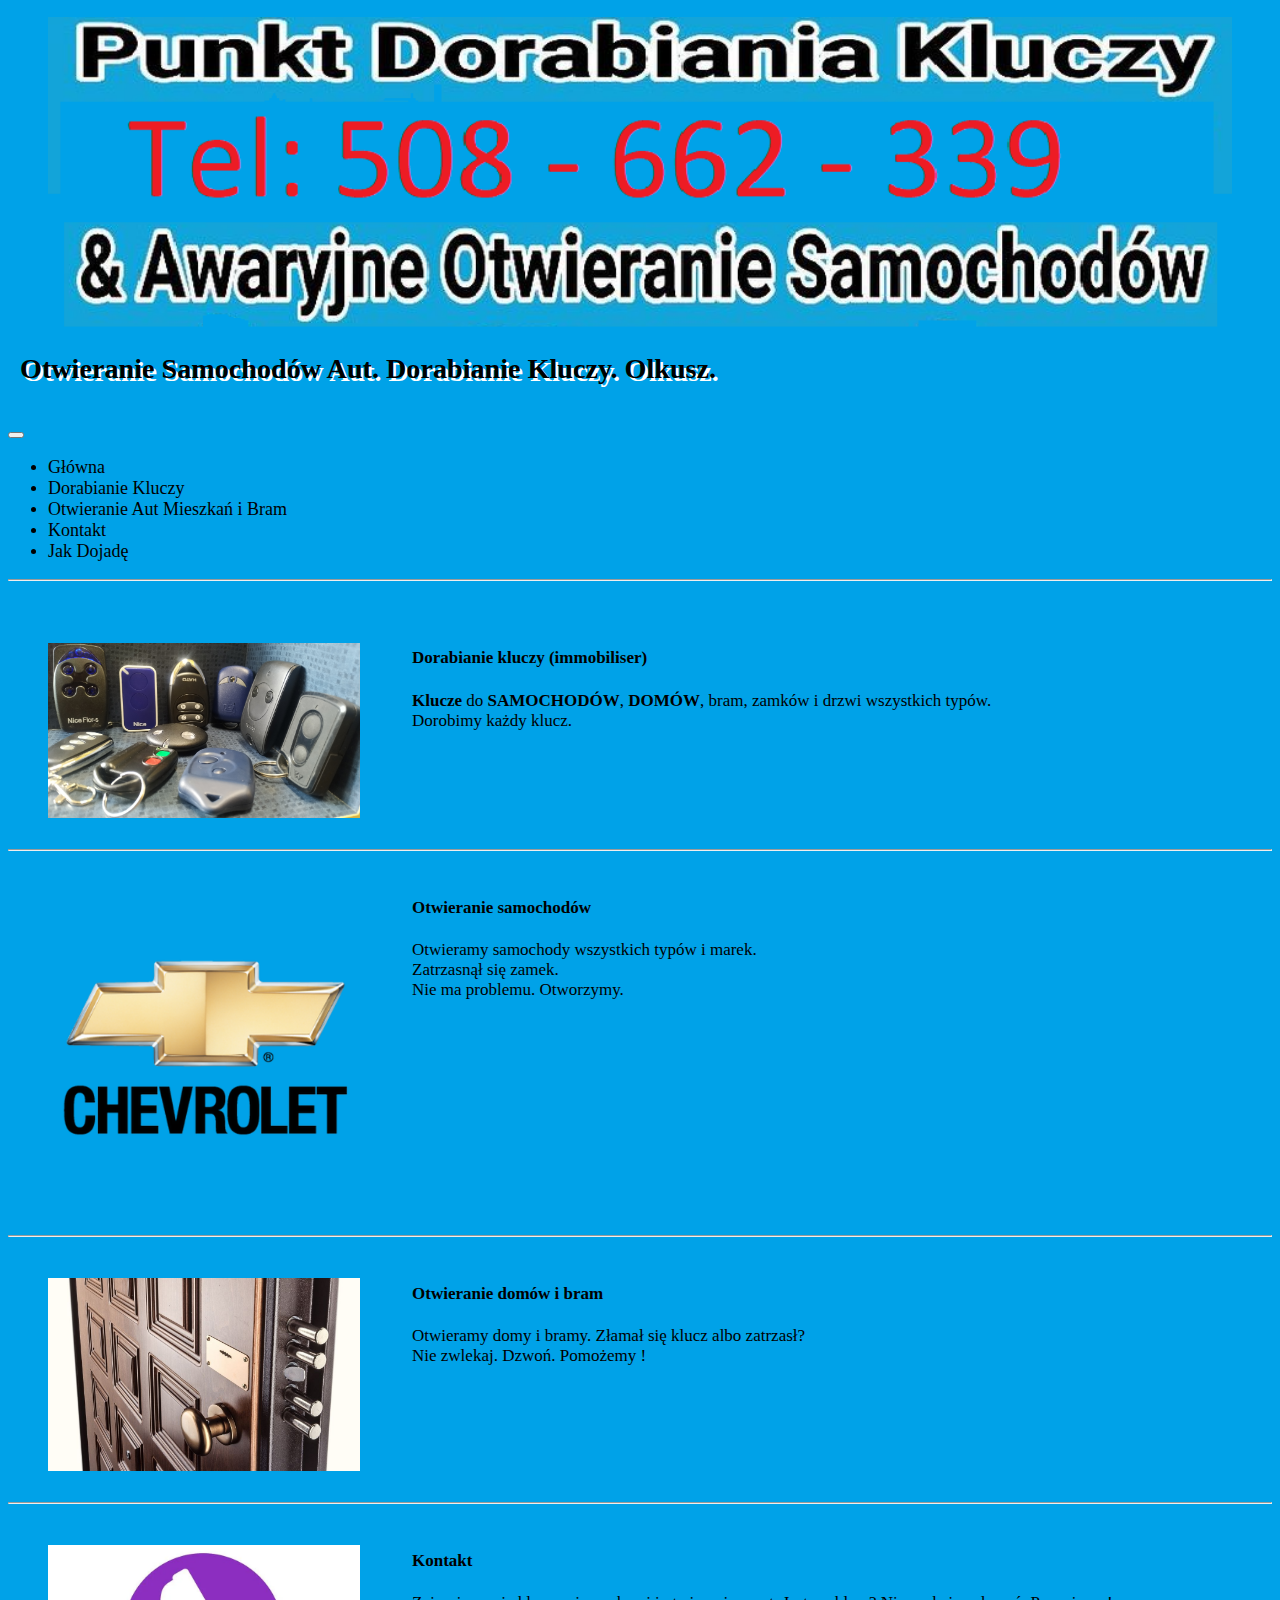
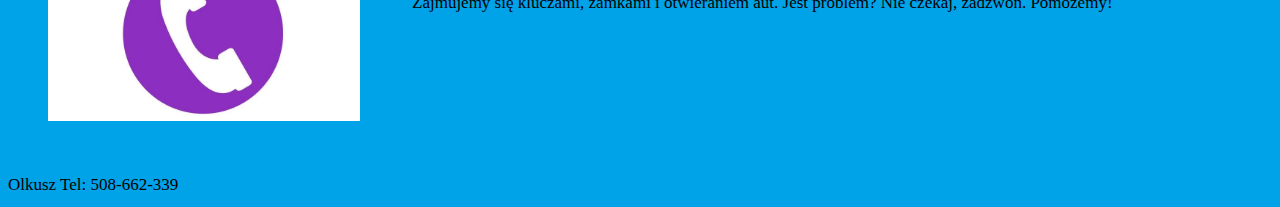
==== commit 8190ed74: "Adding contact info on index page and adding phone and directions buttons on contact page" ====
--- a/index.html
+++ b/index.html
@@ -5,7 +5,7 @@
         <meta charset="utf-8">
         <meta name="viewport" content="width=device-width, initial-scale=1, shrink-to-fit=no">
         <link rel="stylesheet" href="https://cdn.jsdelivr.net/npm/bootstrap@4.6.1/dist/css/bootstrap.min.css" integrity="sha384-zCbKRCUGaJDkqS1kPbPd7TveP5iyJE0EjAuZQTgFLD2ylzuqKfdKlfG/eSrtxUkn" crossorigin="anonymous">
-        <link rel="stylesheet" href="./css/main.css" >
+        <link rel="stylesheet" href="./css/main.css">
     </head>
     <body>
         <div class="container">
@@ -36,10 +36,11 @@
                     <a class="nav-link" href="./kontakt.html">Kontakt</a>
                     </li>
                     <li class="nav-item">
-                        <form action="http://maps.google.com/maps" method="get" target="_blank">
+                        <form action="https://maps.google.com/maps" method="get" target="_blank">
                           <input hidden type="text" name="saddr" />
                           <input hidden type="hidden" name="daddr" value="ul. K. K. Wielkiego 24, 32-300" />
                           <a class="nav-link directions" href="">Jak Dojadę</a>
+                          <!-- <input type="submit" class="nav-link" style="all:unset; cursor:pointer; inherit:nav-link;" value="Jak Dojadę"> -->
                         </form>
                     </li>
                 </ul>
@@ -104,6 +105,25 @@
                         </a>
                     </div>
                 </div>
+
+                <hr/>
+
+                <div class="row" >
+                    <div class="col-sm-8 row-item" style="display: block; margin:auto;">
+                        
+                        <a href="./kontakt.html" style="display:flex;">
+                            <figure class="show-hide">
+                                <img src="./images/telefon.webp"></img>
+                            </figure>
+                            <div>
+                                <h4>Kontakt</h4>
+                                <p>
+                                    Zajmujemy się kluczami, zamkami i otwieraniem aut. Jest problem? Nie czekaj, zadzwoń. Pomożemy!
+                                </p>
+                            </div>
+                        </a>
+                    </div>
+                </div>
   
             </section>
 
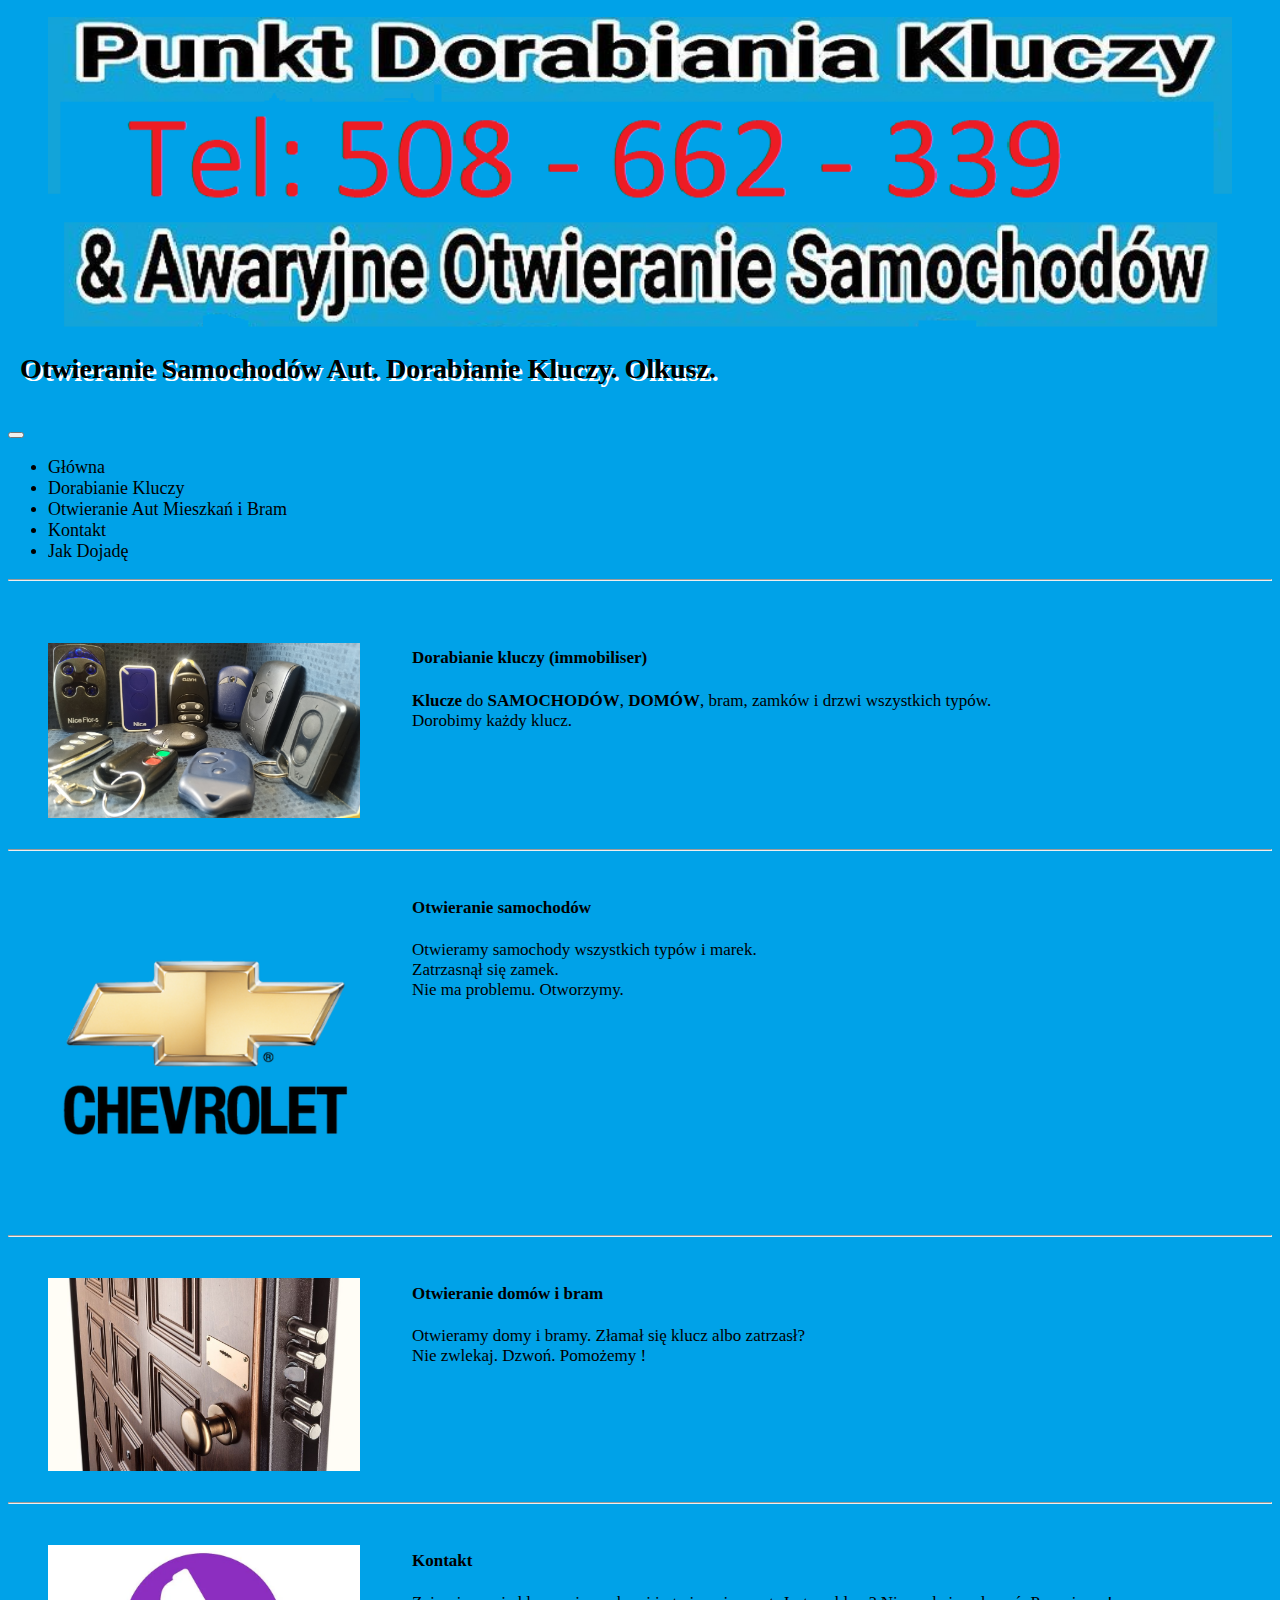
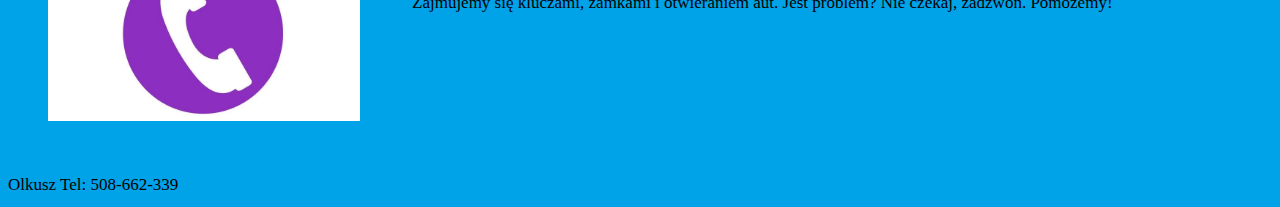
==== commit 8b36990f: "Adding the link fix so no js is used." ====
--- a/index.html
+++ b/index.html
@@ -39,8 +39,7 @@
                         <form action="https://maps.google.com/maps" method="get" target="_blank">
                           <input hidden type="text" name="saddr" />
                           <input hidden type="hidden" name="daddr" value="ul. K. K. Wielkiego 24, 32-300" />
-                          <a class="nav-link directions" href="">Jak Dojadę</a>
-                          <!-- <input type="submit" class="nav-link" style="all:unset; cursor:pointer; inherit:nav-link;" value="Jak Dojadę"> -->
+                          <a class="nav-link" href="#"><input type="submit" class="inherit" style="all:unset; cursor:pointer;" value="Jak Dojadę"></a>
                         </form>
                     </li>
                 </ul>
@@ -134,6 +133,5 @@
         
         <script src="https://cdn.jsdelivr.net/npm/jquery@3.5.1/dist/jquery.slim.min.js" integrity="sha384-DfXdz2htPH0lsSSs5nCTpuj/zy4C+OGpamoFVy38MVBnE+IbbVYUew+OrCXaRkfj" crossorigin="anonymous"></script>
         <script src="https://cdn.jsdelivr.net/npm/bootstrap@4.6.1/dist/js/bootstrap.bundle.min.js" integrity="sha384-fQybjgWLrvvRgtW6bFlB7jaZrFsaBXjsOMm/tB9LTS58ONXgqbR9W8oWht/amnpF" crossorigin="anonymous"></script>
-        <script type="text/javascript" src="./start.js"></script>
     </body>
 </html>